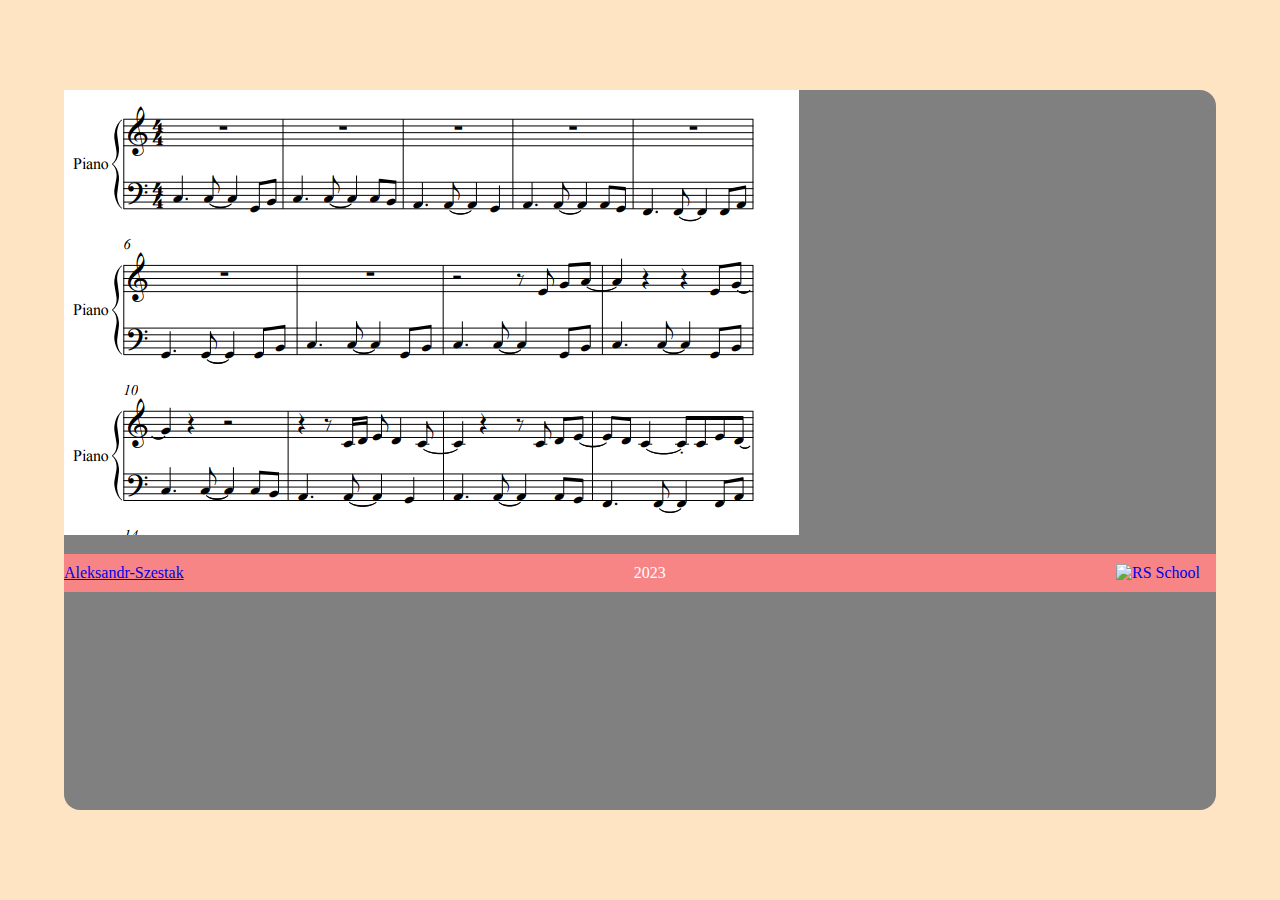
==== audio-player/index.html @ 30ebf97b "init: create task structure" ====
<!DOCTYPE html>
<html lang="en">

<head>
    <meta charset="UTF-8">
    <meta name="viewport" content="width=device-width, initial-scale=1.0">
    <title>Audio player</title>
    <link rel="stylesheet" href="style.css">
</head>

<body>
    <div class="container">

        <main class="main">
            <div class="main-inner">
                <img src="./assets/notes.png" alt="notes">
            </div>
        </main>

        <footer class="footer">
            <div class="footer-inner">      
                <a class="footer-link" href="https://github.com/Aleksandr-Szestak">Aleksandr-Szestak</a>
                <span>2023</span>
                <a class="logo" href="https://rs.school/js/">
                    <img src="https://rs.school/images/rs_school_js.svg" alt="RS School">
                </a>                
            </div>
        </footer>

    </div>
    
</body>

</html>
---- audio-player/style.css ----
* {  
    margin: 0;
    padding: 0;
    box-sizing: border-box;
}

body {
    background-color: bisque;    
}

.container {
    height: 80vh;
    width: 90vw;
    margin: 10vh auto;
    background-color: gray;
    /* overflow: hidden; */
    position: relative;
    border-radius: 1em;
    display: flex;
    flex-direction: column;
}

.footer{
    background-color: rgb(248, 133, 133);
    margin-top: 15px;
  }

  .footer-inner{
    color: white;
    display: flex;
    align-items: center;
    justify-content: space-between;
    padding: 10px 0 10px;
  }
  
  .logo{
    display: contents;  
  }
  
  .logo > img{
    margin: 0;
    width: 100px;
  }
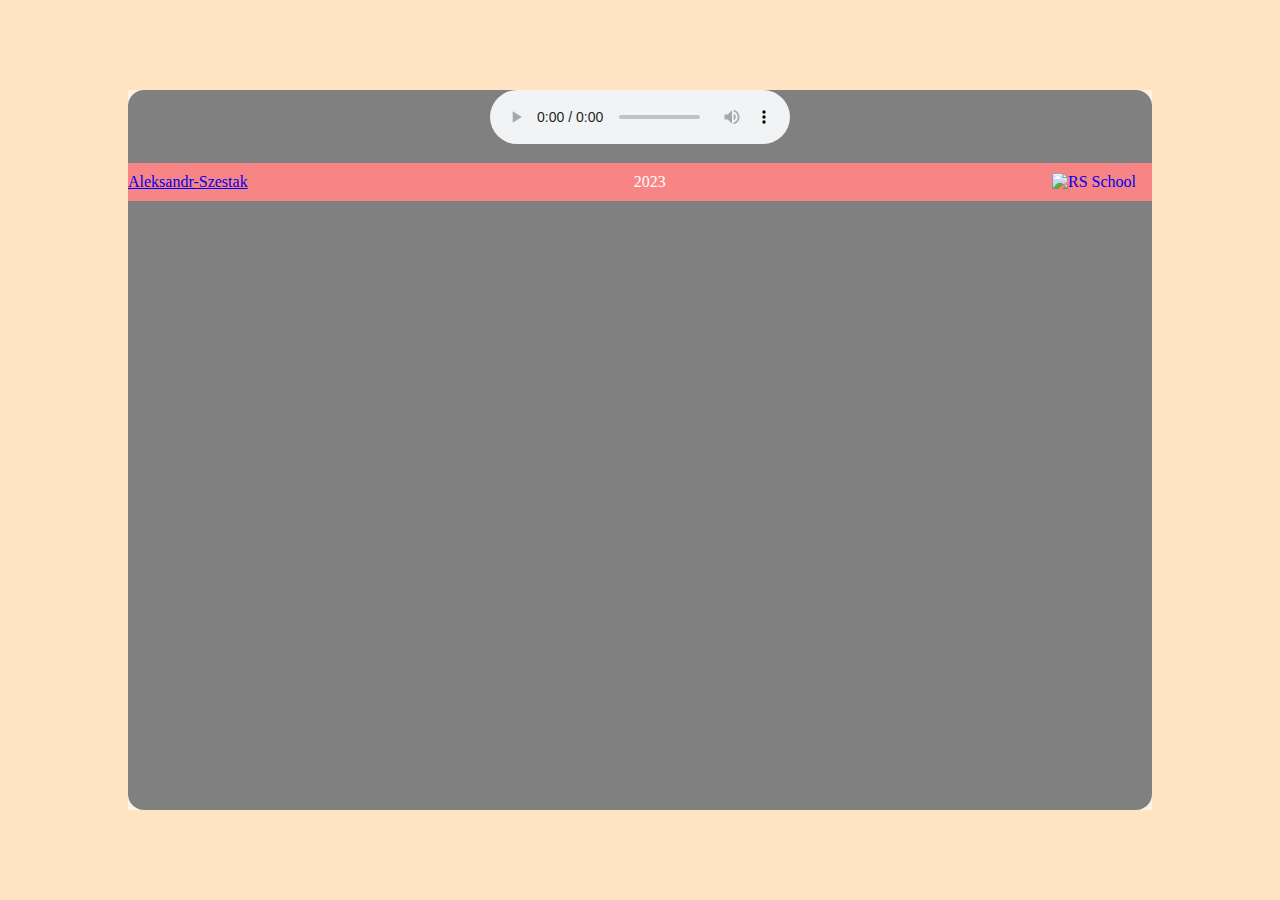
==== commit 2fd4387d: "feat: continuation of task implementation" ====
--- a/audio-player/index.html
+++ b/audio-player/index.html
@@ -13,7 +13,12 @@
 
         <main class="main">
             <div class="main-inner">
-                <img src="./assets/notes.png" alt="notes">
+                <div class="img">
+                    <!-- <img src="./assets/notes.png" alt="notes"> -->
+                </div>
+                <div class="audio">
+                    <audio src="" controls></audio>
+                </div>
             </div>
         </main>
 
--- a/audio-player/style.css
+++ b/audio-player/style.css
@@ -10,14 +10,46 @@
 
 .container {
     height: 80vh;
-    width: 90vw;
+    width: 80vw;
     margin: 10vh auto;
     background-color: gray;
+    position: relative;
+    /* background-image: url("./assets/notes.png");
+    background-position: center;
+    background-repeat: no-repeat;
+    background-size: cover;
+    opacity: 0.5; */
     /* overflow: hidden; */
     position: relative;
     border-radius: 1em;
     display: flex;
     flex-direction: column;
+}
+
+.container::after {
+  content: "";
+  background-image: url("./assets/notes.png");
+  background-position: center;
+  background-repeat: no-repeat;
+  background-size: cover;
+  opacity: 0.5;
+  top: 0;
+  left: 0;
+  bottom: 0;
+  right: 0;
+  position: absolute;
+  z-index: -1;   
+}
+
+.main-inner{
+  display: flex;
+  flex-direction: column;
+  align-items: center;
+}
+
+.img{
+  bo
+  border-radius: 1em;
 }
 
 .footer{
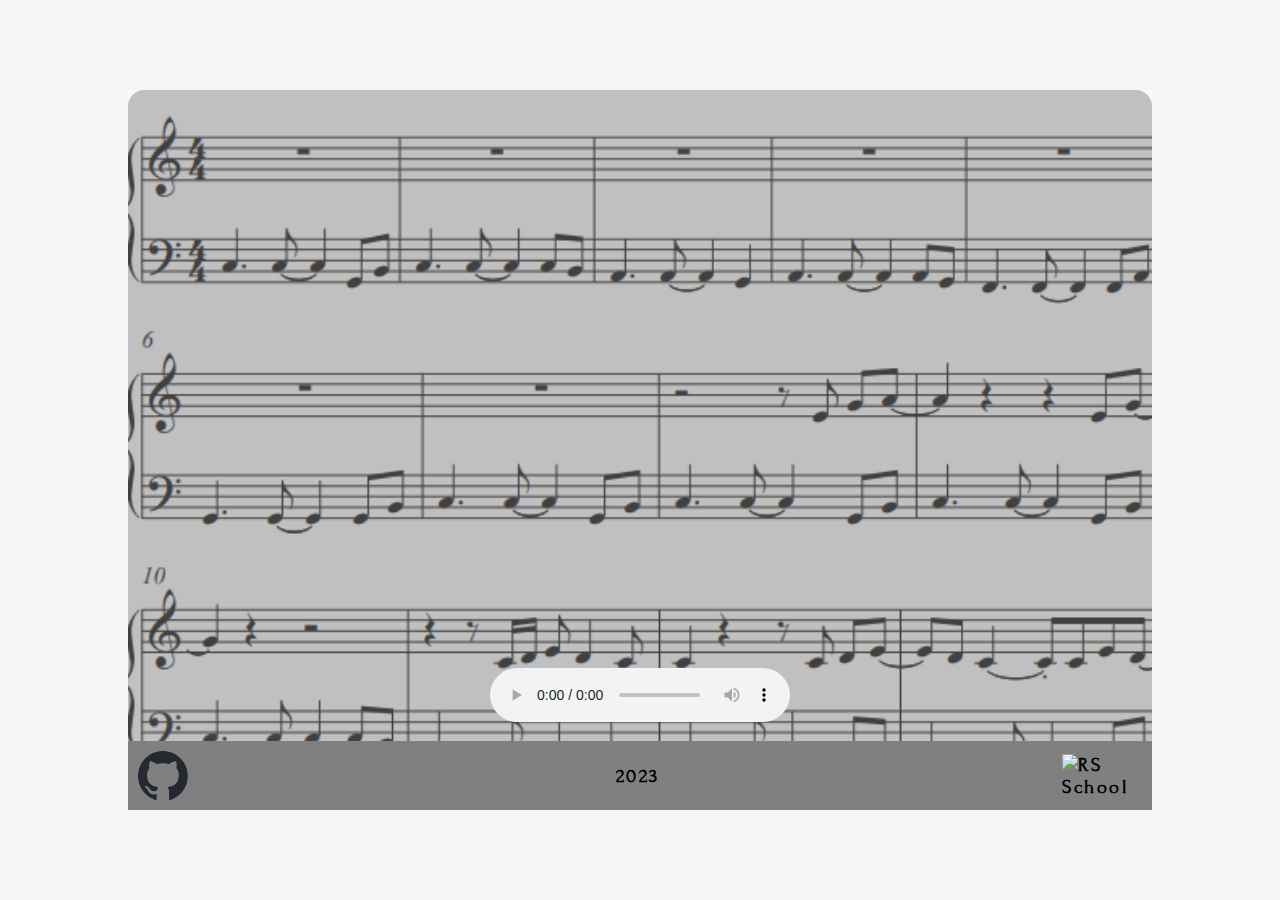
==== commit 4504ecdf: "feat: continuation#2 of task implementation" ====
--- a/audio-player/index.html
+++ b/audio-player/index.html
@@ -4,6 +4,9 @@
 <head>
     <meta charset="UTF-8">
     <meta name="viewport" content="width=device-width, initial-scale=1.0">
+    <link rel="preconnect" href="https://fonts.googleapis.com">
+    <link rel="preconnect" href="https://fonts.gstatic.com" crossorigin>
+    <link href="https://fonts.googleapis.com/css2?family=Forum&family=Inter&display=swap" rel="stylesheet">
     <title>Audio player</title>
     <link rel="stylesheet" href="style.css">
 </head>
@@ -24,7 +27,9 @@
 
         <footer class="footer">
             <div class="footer-inner">      
-                <a class="footer-link" href="https://github.com/Aleksandr-Szestak">Aleksandr-Szestak</a>
+                <a class="footer-link" href="https://github.com/Aleksandr-Szestak">
+                    <img src="./assets/github-mark.svg" alt="GitHub">
+                </a>             
                 <span>2023</span>
                 <a class="logo" href="https://rs.school/js/">
                     <img src="https://rs.school/images/rs_school_js.svg" alt="RS School">
--- a/audio-player/style.css
+++ b/audio-player/style.css
@@ -5,25 +5,20 @@
 }
 
 body {
-    background-color: bisque;    
+    background-color: whitesmoke;    
 }
 
 .container {
     height: 80vh;
     width: 80vw;
     margin: 10vh auto;
-    background-color: gray;
-    position: relative;
-    /* background-image: url("./assets/notes.png");
-    background-position: center;
-    background-repeat: no-repeat;
-    background-size: cover;
-    opacity: 0.5; */
-    /* overflow: hidden; */
-    position: relative;
+    background-color: grey;
     border-radius: 1em;
     display: flex;
     flex-direction: column;
+    justify-content: flex-end;
+    position: relative;
+    z-index: 0;
 }
 
 .container::after {
@@ -47,31 +42,55 @@
   align-items: center;
 }
 
-.img{
-  bo
+/* .img{  
   border-radius: 1em;
-}
+} */
 
 .footer{
-    background-color: rgb(248, 133, 133);
+    background-color: gray;
     margin-top: 15px;
+    font-size: 1.2em;
+    color: brown;
+    font-family: Forum;
+    font-style: normal;
+    font-weight: 700;
+    letter-spacing: 2.5px;
+
+  }
+
+  a{
+    text-decoration: none;
+    color: black;
   }
 
   .footer-inner{
-    color: white;
+    color: black;
     display: flex;
     align-items: center;
     justify-content: space-between;
-    padding: 10px 0 10px;
+    padding: 10px;
   }
   
+  .footer-link{
+    display: contents;  
+  }
+
+  .footer-link > img{
+    margin: 0;
+    width: 50px;
+  }
+
   .logo{
     display: contents;  
   }
   
   .logo > img{
     margin: 0;
-    width: 100px;
+    width: 80px;
+  }
+
+  .footer-inner > span{
+    margin-left: 25px;
   }
   
 
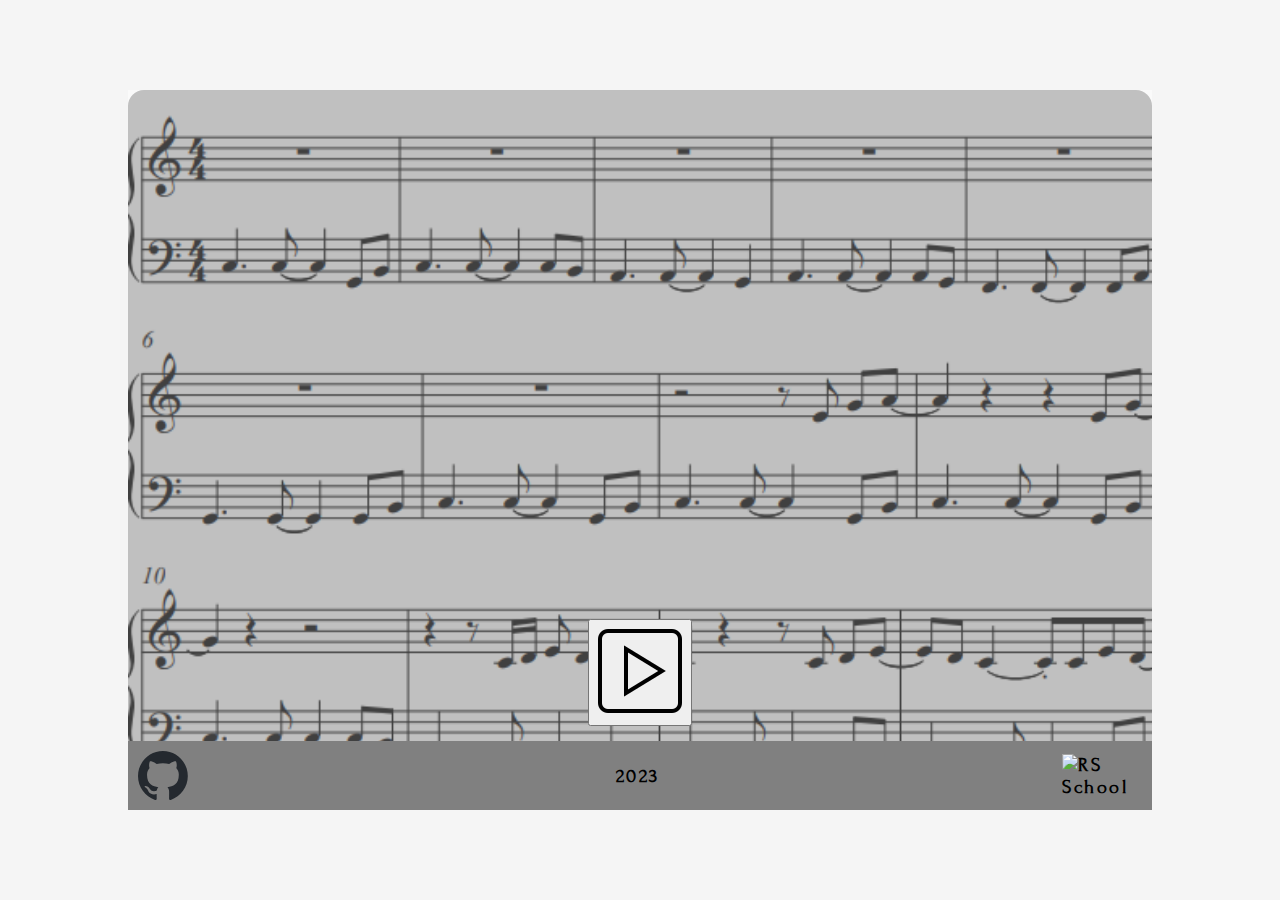
==== commit d2191077: "feat: continuation#3 of task implementation" ====
--- a/audio-player/index.html
+++ b/audio-player/index.html
@@ -16,11 +16,21 @@
 
         <main class="main">
             <div class="main-inner">
-                <div class="img">
-                    <!-- <img src="./assets/notes.png" alt="notes"> -->
+                <div class="audio">
+                    <audio>
+                        <source src="https://7oom.ru/audio/naturesounds/07%20Birds%20(7oom.ru).mp3">
+                    </audio>
                 </div>
-                <div class="audio">
-                    <audio src="" controls></audio>
+                <div class="audio-controls">
+                    
+                    <button type="button">
+                        <img src="./assets/start.png" alt="Play" width="100" height="100">
+                    </button>  
+                      
+                        <!-- <button onclick="document.getElementById('player').play()">Play</button> 
+                        <button onclick="document.getElementById('player').pause()">Pause</button> 
+                        <button onclick="document.getElementById('player').volume += 0.1">Vol +</button> 
+                        <button onclick="document.getElementById('player').volume -= 0.1">Vol -</button>  -->
                 </div>
             </div>
         </main>
@@ -39,6 +49,6 @@
 
     </div>
     
-</body>
+    <script src="index.js"></script>
 
 </html>--- a/audio-player/style.css
+++ b/audio-player/style.css
@@ -40,6 +40,11 @@
   display: flex;
   flex-direction: column;
   align-items: center;
+}
+
+.icon-button {
+  background-image: url("./assets/start.png");
+  background-size: 100px 100px;
 }
 
 /* .img{  
